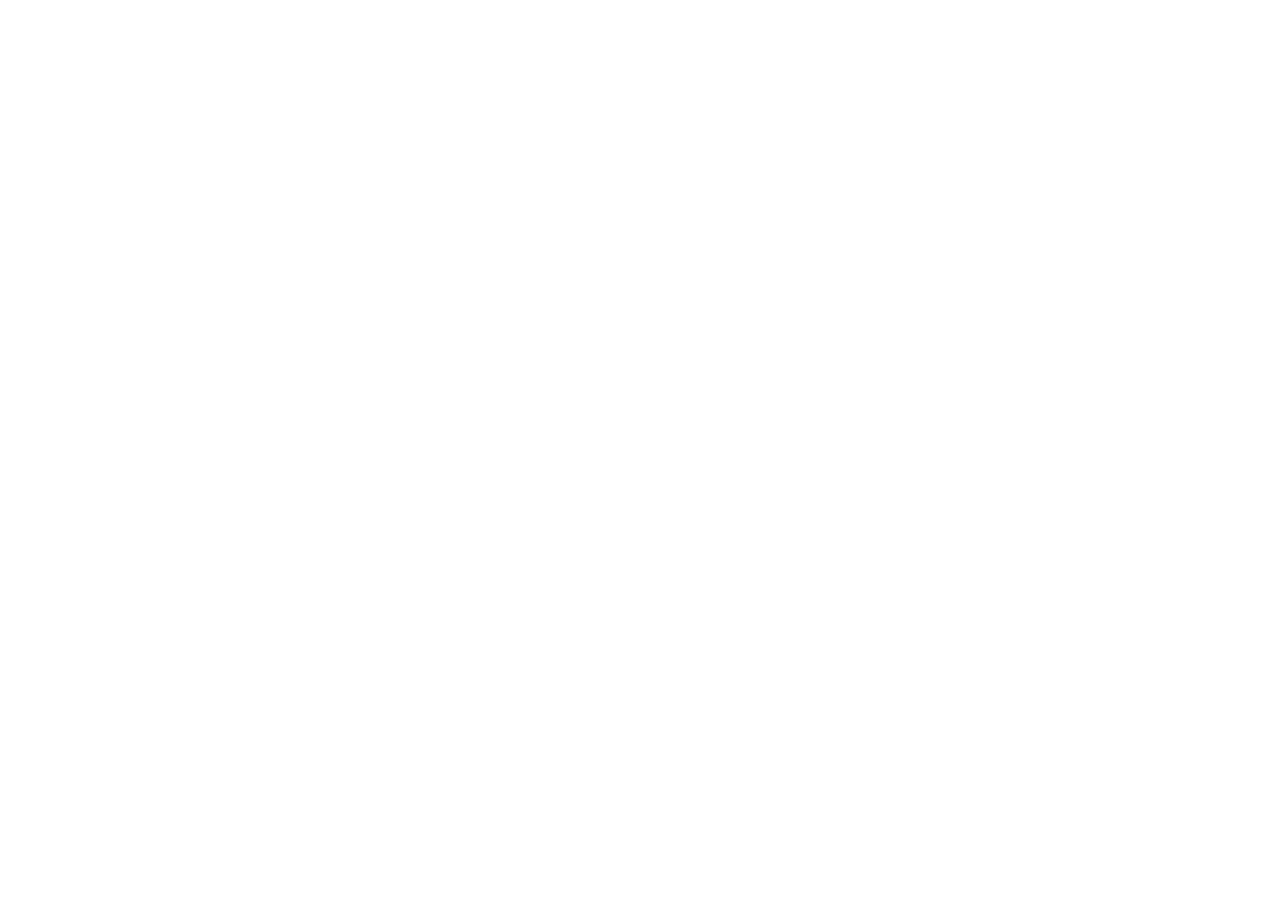
==== highscores.html @ 073cd029 "Added working timer and dummy files for high score screen" ====
<!DOCTYPE html>
<html lang="en">
<head>
    <meta charset="UTF-8">
    <meta name="viewport" content="width=device-width, initial-scale=1.0">
    <title>Coding Quiz High Scores</title>
</head>
<body>
    
    <script src="highscore-script.js"></script>

</body>
</html>
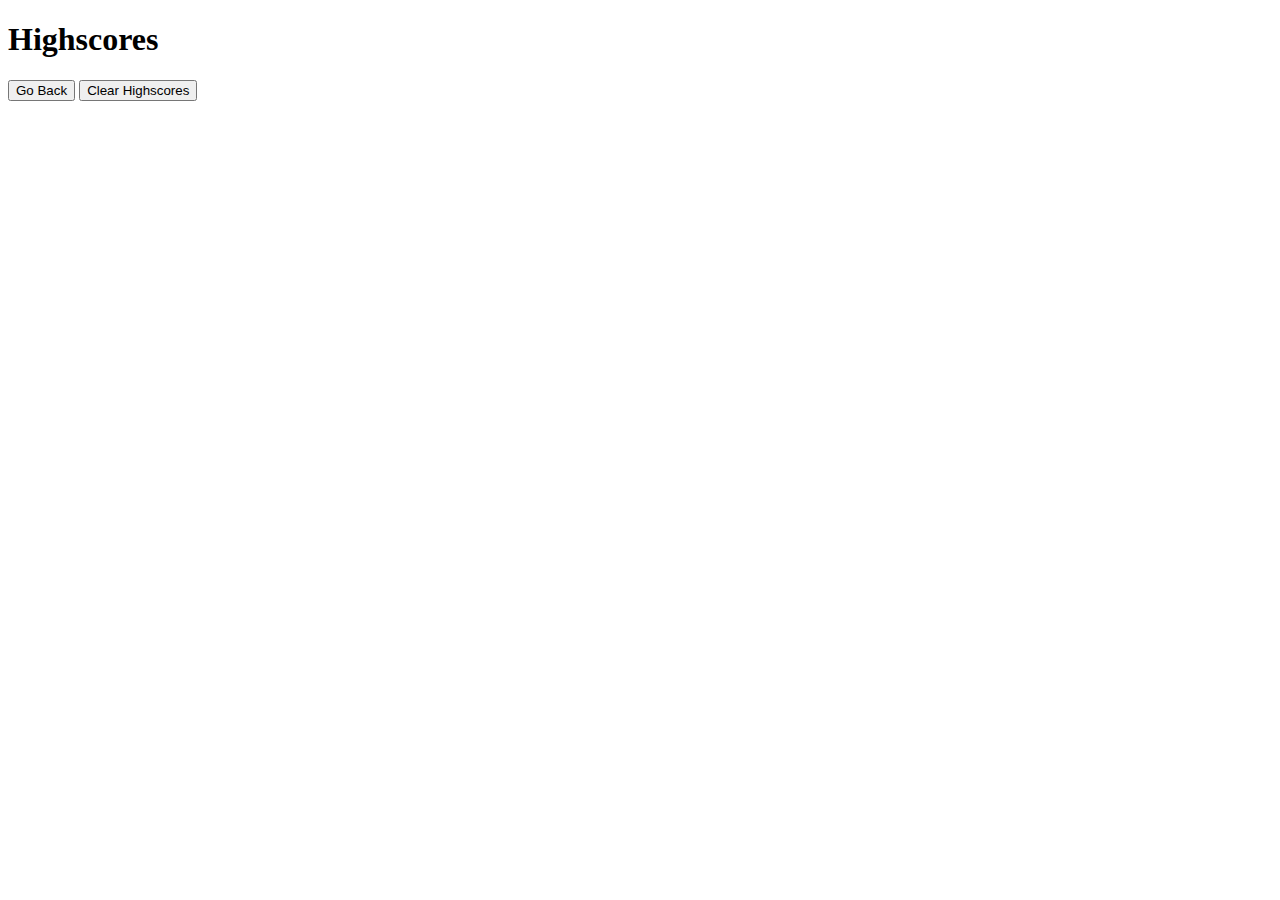
==== commit 0581cf3b: "Added event listeners in the high score page" ====
--- a/highscores.html
+++ b/highscores.html
@@ -7,6 +7,11 @@
 </head>
 <body>
     
+    <h1>Highscores</h1>
+    <ul></ul>
+
+    <button class="back">Go Back</button>
+    <button class="clear">Clear Highscores</button>
     <script src="highscore-script.js"></script>
 
 </body>
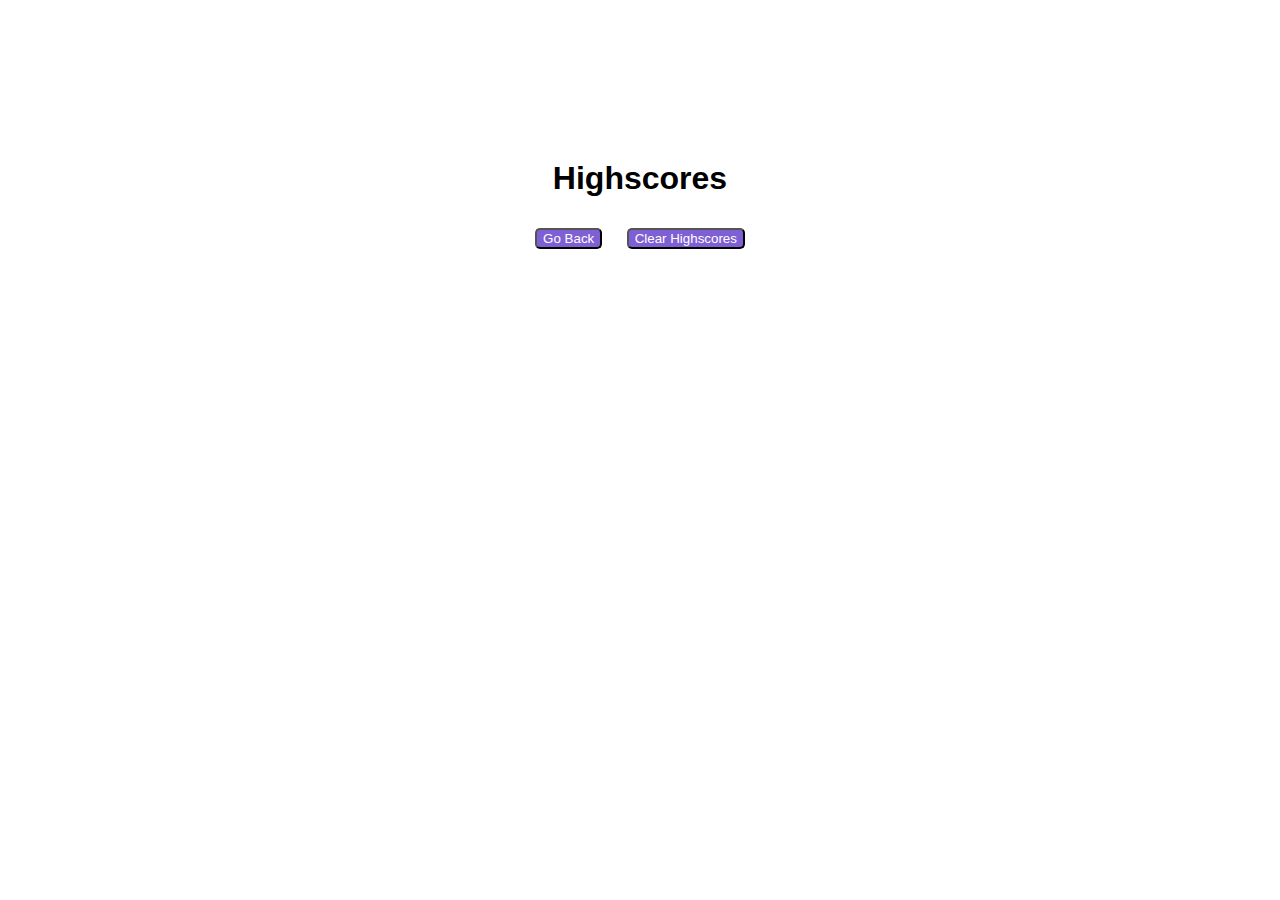
==== commit e3faa8c0: "High score table now populates automatically, CSS styling added" ====
--- a/highscores.html
+++ b/highscores.html
@@ -2,6 +2,7 @@
 <html lang="en">
 <head>
     <meta charset="UTF-8">
+    <link rel="stylesheet" href="style.css">
     <meta name="viewport" content="width=device-width, initial-scale=1.0">
     <title>Coding Quiz High Scores</title>
 </head>
--- a/style.css
+++ b/style.css
@@ -0,0 +1,39 @@
+* {
+    box-sizing: border-box;
+    font-family: 'Trebuchet MS', 'Lucida Sans Unicode', 'Lucida Grande', 'Lucida Sans', Arial, sans-serif;
+}
+
+body {
+    text-align: center;
+    margin: 12.5% 20% 0 20%;
+ }
+
+.time {
+    position: absolute;
+    top: 5%;
+    right: 10%;
+}
+
+.go-to-score {
+    position: absolute;
+    top: 5%;
+    left: 10%;
+}
+
+button {
+    background: rgb(127, 95, 212);
+    color: white;
+    margin: 10px;
+    border-radius: 5px;
+}
+
+.container button {
+    margin: 10px 10px 10px 20%;
+    display: block;
+ }
+
+ li {
+    list-style-type: none;
+    text-align: left;
+    padding: 0 0 0 33%;
+ }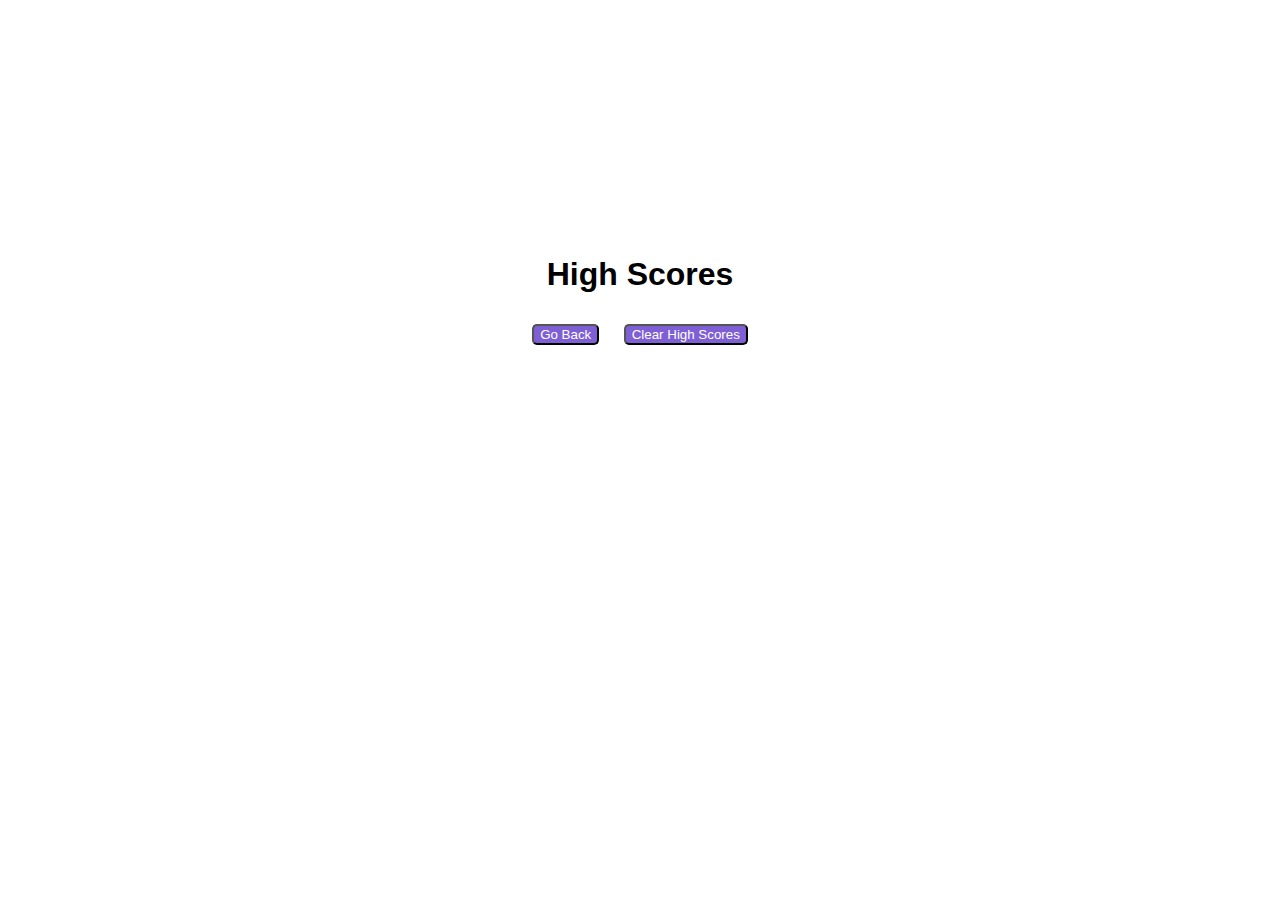
==== commit c71f9078: "Fixed typos" ====
--- a/highscores.html
+++ b/highscores.html
@@ -8,11 +8,11 @@
 </head>
 <body>
     
-    <h1>Highscores</h1>
+    <h1>High Scores</h1>
     <ul></ul>
 
     <button class="back">Go Back</button>
-    <button class="clear">Clear Highscores</button>
+    <button class="clear">Clear High Scores</button>
     <script src="highscore-script.js"></script>
 
 </body>
--- a/style.css
+++ b/style.css
@@ -5,7 +5,7 @@
 
 body {
     text-align: center;
-    margin: 12.5% 20% 0 20%;
+    margin: 20%;
  }
 
 .time {
@@ -18,6 +18,7 @@
     position: absolute;
     top: 5%;
     left: 10%;
+    text-decoration: none;
 }
 
 button {
@@ -36,4 +37,16 @@
     list-style-type: none;
     text-align: left;
     padding: 0 0 0 33%;
- }+ }
+
+ .feedback { 
+    color: grey;
+    font-style: italic;
+    border-style: solid;
+    border-color: rgb(173, 177, 174);
+    border-bottom: 1px;
+    border-right: 0;
+    border-left: 0;
+    padding: 5px;
+ }
+ 